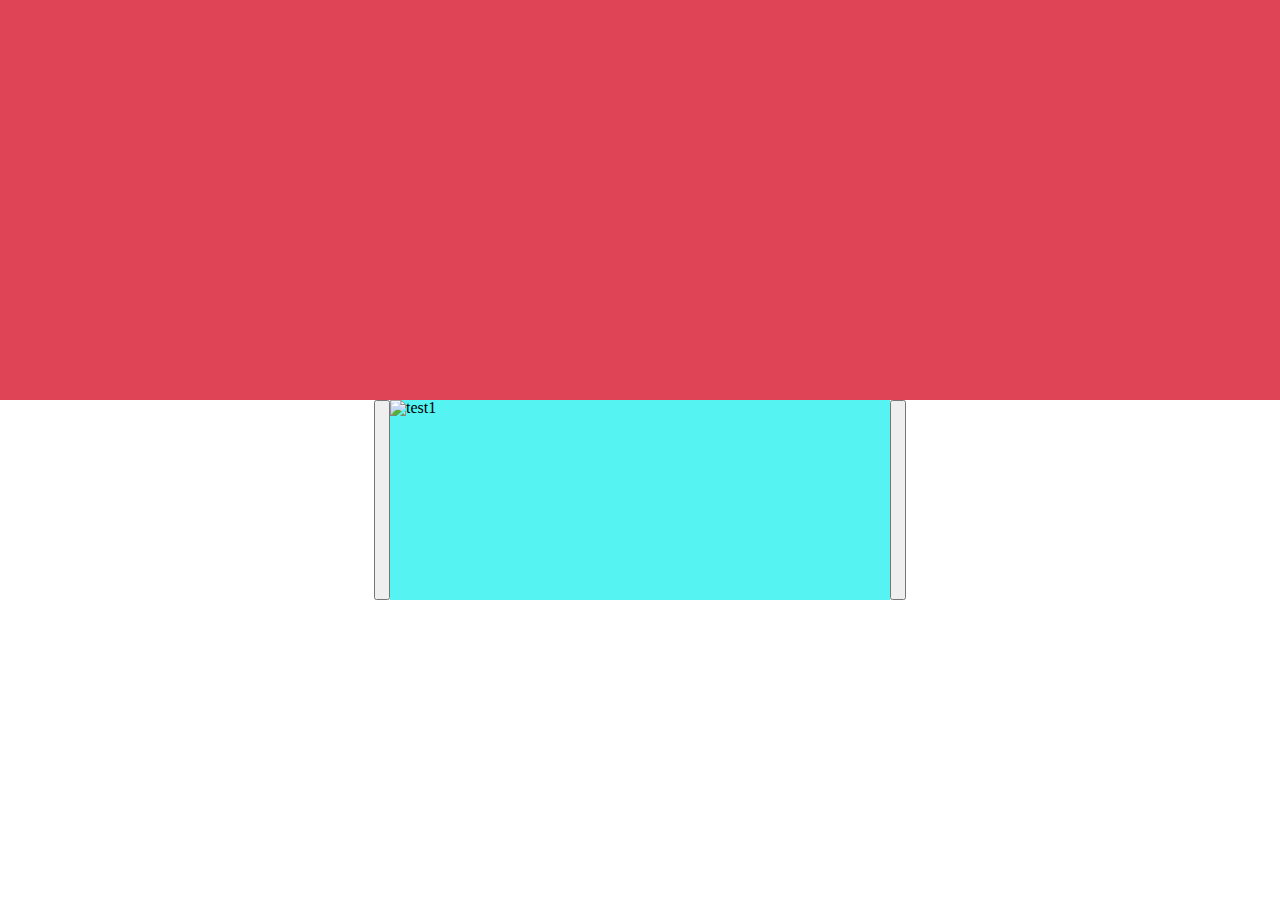
==== carousel_slider/index.html @ f2f7aa28 "캐러샐 슬라이드 직접 구현" ====
<!DOCTYPE html>
<html lang="en">
<head>
    <meta charset="UTF-8">
    <meta name="viewport" content="width=device-width, initial-scale=1.0">
    <title>carousel slider</title>
    <link rel="stylesheet" href="reset.css">
    <script type="module" src="slider.js"></script>
    <script type="module">
        import {Slider} from './slider.js'

        const root = document.querySelector('#slider');
        const testdata = [
            {id: 1, title: 'test1', img: `image path1.png`, url: 'linked url1'},
            {id: 2, title: 'test2', img: `image path2.png`, url: 'linked url2'},
            {id: 3, title: 'test3', img: `image path3.png`, url: 'linked url3'},
            {id: 4, title: 'test4', img: `image path4.png`, url: 'linked url4'}
        ]
        const slider = new Slider(root, testdata);
        slider.init();
    </script>
</head>
<body>
    <div style="width:100%; height: 400px; background-color: #de4455;"></div>
    <div id="slider" width="500px" height="200px">
    </div>
</body>
</html>
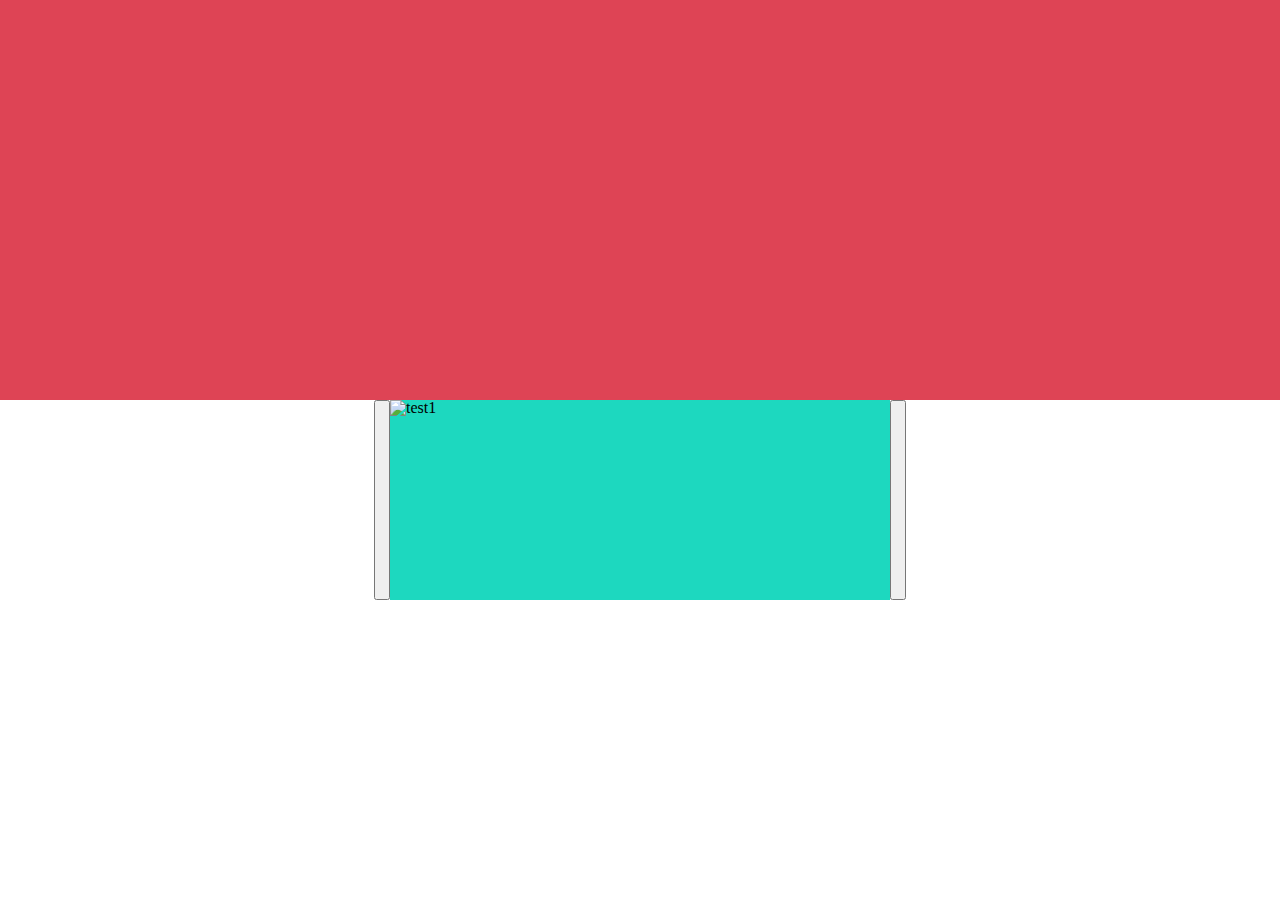
==== commit ad26492c: "Modify : HTML element를 직접 넣어주는 것보다 임의의 태그명을 넣어서 구현하는게 더 좋을 것 같아서 적용" ====
--- a/carousel_slider/index.html
+++ b/carousel_slider/index.html
@@ -9,20 +9,19 @@
     <script type="module">
         import {Slider} from './slider.js'
 
-        const root = document.querySelector('#slider');
         const testdata = [
             {id: 1, title: 'test1', img: `image path1.png`, url: 'linked url1'},
             {id: 2, title: 'test2', img: `image path2.png`, url: 'linked url2'},
             {id: 3, title: 'test3', img: `image path3.png`, url: 'linked url3'},
             {id: 4, title: 'test4', img: `image path4.png`, url: 'linked url4'}
         ]
-        const slider = new Slider(root, testdata);
+        const slider = new Slider('custom-slider', testdata);
         slider.init();
     </script>
 </head>
 <body>
     <div style="width:100%; height: 400px; background-color: #de4455;"></div>
-    <div id="slider" width="500px" height="200px">
-    </div>
+    <custom-slider width="500px" height="200px">
+    </custom-slider>
 </body>
 </html>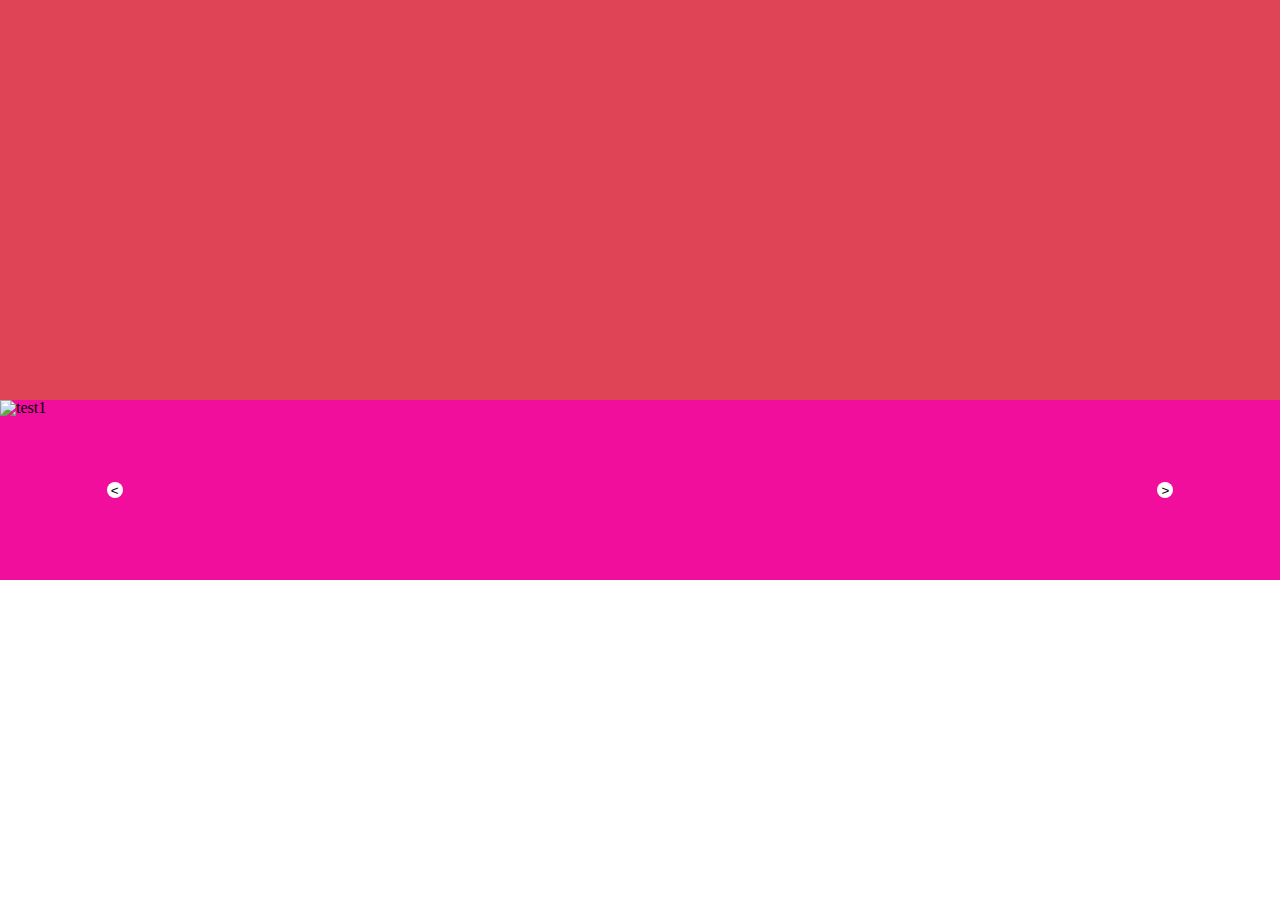
==== commit 4f38ce4c: "Add : 버튼에 css 추가" ====
--- a/carousel_slider/index.html
+++ b/carousel_slider/index.html
@@ -21,7 +21,7 @@
 </head>
 <body>
     <div style="width:100%; height: 400px; background-color: #de4455;"></div>
-    <custom-slider width="500px" height="200px">
+    <custom-slider>
     </custom-slider>
 </body>
 </html>